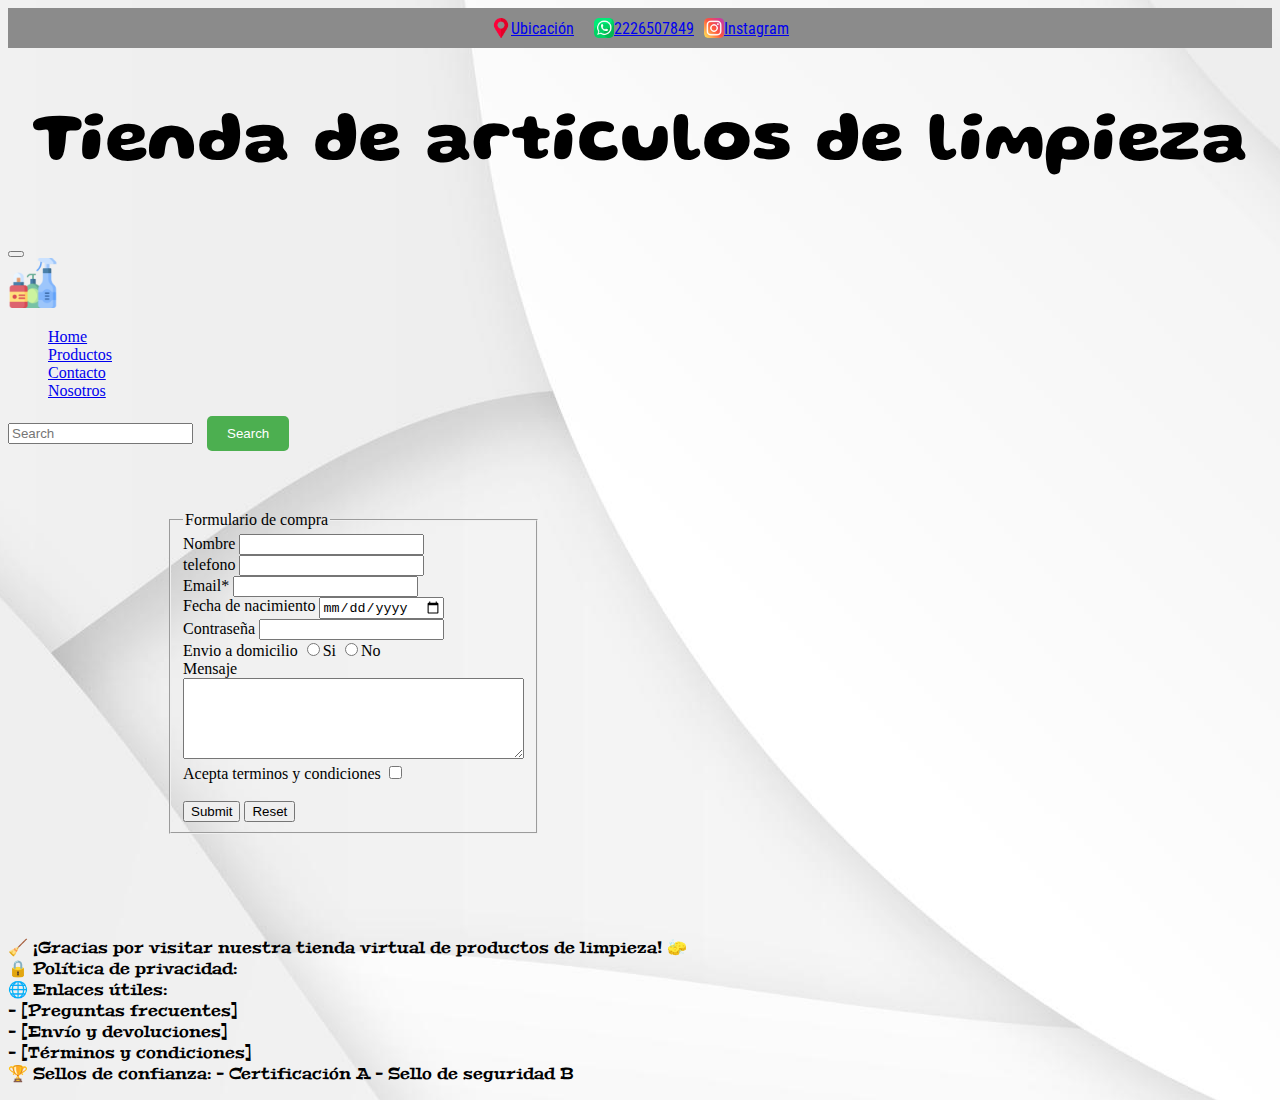
==== pages/contacto.html @ 94085510 "articulosDeLimpieza" ====
<!DOCTYPE html>
<html lang="es">

<head>
    <meta charset="UTF-8">
    <meta name="viewport" content="width=device-width, initial-scale=1.0">
    <link rel="stylesheet" href="../CSS/style.css">
    <link rel="icon" href="../assets/imagenes/limpieza.png">
    <link href="https://cdn.jsdelivr.net/npm/bootstrap@5.3.2/dist/css/bootstrap.min.css" rel="stylesheet"
        integrity="sha384-T3c6CoIi6uLrA9TneNEoa7RxnatzjcDSCmG1MXxSR1GAsXEV/Dwwykc2MPK8M2HN" crossorigin="anonymous">
    <title>articulos de limpieza</title>
</head>

<body>
    <nav>
        <div class="banner-banner">
            <div>
                <a href="https://www.google.com.ar/maps/place/Plaza+principal+San+Miguel+del+monte/@-35.4414594,-58.7975799,15z/data=!4m6!3m5!1s0x95bd6916547d6b31:0x97c9165fe00827f5!8m2!3d-35.4410344!4d-58.8035117!16s%2Fg%2F11c3kmj33d?entry=ttu"
                    class="banner-superior"><img src="../assets/imagenes/marcador-de-posicion.png" alt=""
                        width="20px">Ubicación</a>
            </div>
            <div class="banner">
                <a href="https://wa.me/5492226507849" class="banner-superior"><img src="../assets/imagenes/whatsapp.png"
                        alt="" width="20px">2226507849</a>
            </div>
            <div>
                <a href="https://www.instagram.com/yoeavaca/" class="banner-superior"><img
                        src="../assets/imagenes/instagram.png" alt="" width="20px">Instagram</a>
            </div>
        </div>
    </nav>

    <br>

    <header>
        <h1 class="titulo">Tienda de articulos de limpieza</h1>

    </header>

    <br>

    <nav class="navbar navbar-expand-lg bg-body-tertiary">
        <div class="container-fluid">
            <button class="navbar-toggler" type="button" data-bs-toggle="collapse" data-bs-target="#navbarTogglerDemo01"
                aria-controls="navbarTogglerDemo01" aria-expanded="false" aria-label="Toggle navigation">
                <span class="navbar-toggler-icon"></span>
            </button>
            <div class="collapse navbar-collapse" id="navbarTogglerDemo01">
                <a class="navbar-brand" href="./index.html"><img src="../assets/imagenes/limpieza.png" width="50px" alt=""></a>
                <ul class="navbar-nav me-auto mb-2 mb-lg-0">
                    <li class="nav-item">
                        <a class="nav-link active" aria-current="page" href="../index.html">Home</a>
                    </li>
                    <li class="nav-item">
                        <a class="nav-link active" aria-current="page" href="./productos.html">Productos</a>
                    </li>
                    <li class="nav-item">
                        <a class="nav-link active" aria-current="page" href="./contacto.html">Contacto</a>
                    </li>
                    <li class="nav-item">
                        <a class="nav-link active" aria-current="page" href="./nosotros.html">Nosotros</a>
                    </li>
                </ul>
                <form class="d-flex" role="search">
                    <input class="form-control me-2" type="search" placeholder="Search" aria-label="Search">
                    <button class="btn btn-outline-success" type="submit">Search</button>
                </form>
            </div>
        </div>
    </nav>
    <section class="contactoContent">
        <form class="formularioContent">
            <fieldset>
                <legend>Formulario de compra</legend>

                <label for="nombre">Nombre</label>
                <input for="text" name="nombre">
                <br>
                <label for="tel">telefono</label>
                <input for="numbre" name="tel" id="tel">
                <br>
                <label for="mail">Email*</label>
                <input for="email" name="mail" id="email" required>
                <br>
                <label for="">Fecha de nacimiento</label>
                <input type="date">
                <br>
                <label for="">Contraseña</label>
                <input type="password">
                <br>
                <label for="">Envio a domicilio</label>
                <input type="radio">Si
                <input type="radio">No
                <br>
                <label for="">Mensaje</label>
                <textarea name="" id="" cols="40" rows="5"></textarea>
                <br>
                <div>
                    Acepta terminos y condiciones
                    <input type="checkbox">
                </div>
                <br>
                <input type="submit" id="enviar">
                <input type="reset" id="restablecer">
            </fieldset>
        </form>
        <br>
        <div>
            <iframe src="https://www.google.com/maps/embed?pb=!1m14!1m8!1m3!1d13002.154203697575!2d-58.7975799!3d-35.4414594!3m2!1i1024!2i768!4f13.1!3m3!1m2!1s0x95bd6916547d6b31%3A0x97c9165fe00827f5!2sPlaza%20principal%20San%20Miguel%20del%20monte!5e0!3m2!1ses-419!2sar!4v1696785742140!5m2!1ses-419!2sar" width="450" height="400" style="border:0;" allowfullscreen="" loading="lazy" referrerpolicy="no-referrer-when-downgrade"></iframe>
        </div>
    </section>

    <aside class="pie-de-pagina">
        <p>🧹 ¡Gracias por visitar nuestra tienda virtual de productos de limpieza! 🧽
            <br>
            🔒 Política de privacidad:
            <br>
            🌐 Enlaces útiles:
            <br>
            - [Preguntas frecuentes]
            <br>
            - [Envío y devoluciones]
            <br>
            - [Términos y condiciones]
            <br>
            🏆 Sellos de confianza:
            - Certificación A
            - Sello de seguridad B
        </p>
    </aside>
    <footer>

    </footer>
</body>

</html>
---- CSS/style.css ----
@import url('https://fonts.googleapis.com/css2?family=Gluten:wght@300;800&family=Hanalei+Fill&family=Holtwood+One+SC&family=Peralta&family=Roboto+Condensed&family=Rubik+80s+Fade&family=Rubik+Storm&family=Shantell+Sans:wght@300&display=swap');

body {
    background-image: url(../assets/imagenes/fondo/4857721.jpg);
    background-position: center;
}

.titulo {
    font-family: 'Shantell Sans';
    color: black;
    font-family: 'Gluten';
    display: flex;
    flex-direction: column;
    justify-content: center;
    align-items: center;
    font-size: 70px;
}

.botones {
    display: flex;
    align-items: baseline;
    flex-direction: center;
    justify-content: center;
    margin: 10px;
    margin-block-end: 30px;
}

.botonHead {
    border: 1px solid #2e518b;
    padding: 10px;
    background-color: #2e518b;
    color: #ffffff;
    text-decoration: none;
    text-transform: uppercase;
    font-family: 'Helvetica', sans-serif;
    border-radius: 50px;
    margin: 5px;
}

nav ul {
    list-style-type: none;
    align-items: center;
}

.search-bar {
    display: flex;
    align-items: center;
    justify-content: center;
    margin-block-end: 20px;
}

input[type="text"] {
    padding: 10px;
    border: 1px solid #ccc;
    border-radius: 5px;
    font-size: 16px;
}

button[type="submit"] {
    background-color: #4CAF50;
    color: white;
    padding: 10px 20px;
    border: none;
    border-radius: 5px;
    margin-left: 10px;
    cursor: pointer;
}

button[type="submit"]:hover {
    background-color: #45a049;
}

.product-container {
    height: 300px;
    overflow-y: scroll;
    margin: 0;
    padding: 5px;
}

.product {
    padding: 10px;
    margin-bottom: 10px;
    background-color: #f1f1f1;
}

.banner {
    color: #45a049;
    width: 100px;
    margin-right: 10px;
}

.banner-banner {
    background-color: #8b8b8b;
    display: flex;
    justify-content: center;
    align-items: center;
    height: 40px;
}

.pie-de-pagina {
    font-family: 'Peralta', serif;
}

.banner-superior {
    display: flex;
    align-items: center;
    margin: 10px;
    font-family: 'Roboto Condensed', sans-serif;
}

.formularioContent {
    height: 350px;
    width: 100px;
    padding: 10px;
    margin: 50px;
}

.contactoContent {
    display: flex;
    align-items: center;  
    justify-content: space-around;
}

/* slider */
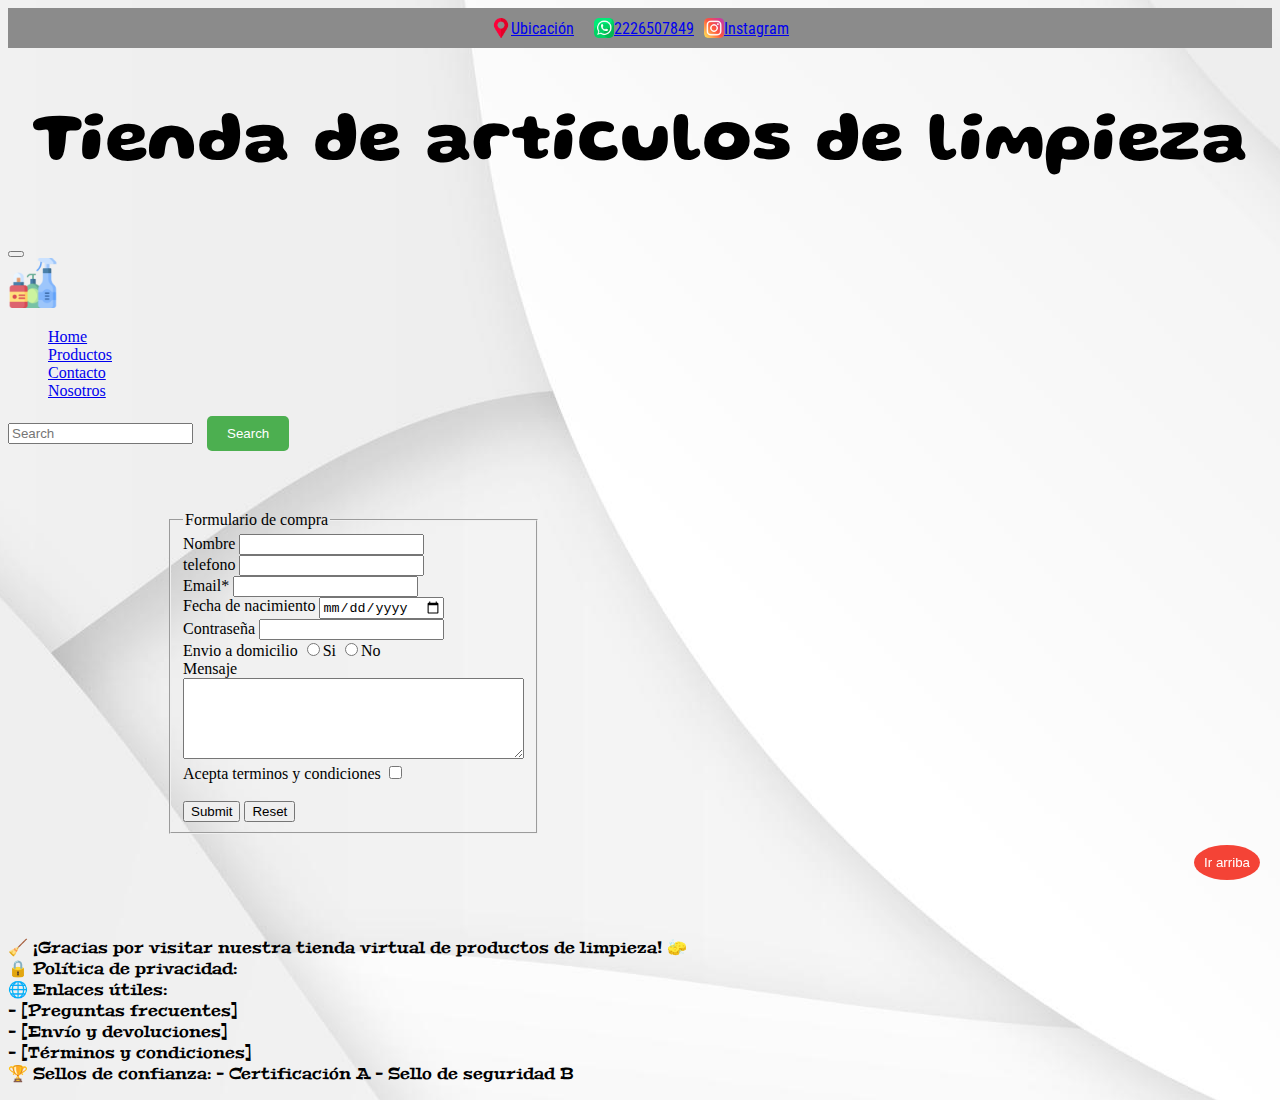
==== commit be146e01: "boton arriba" ====
--- a/pages/contacto.html
+++ b/pages/contacto.html
@@ -12,6 +12,7 @@
 </head>
 
 <body>
+    <button class="floating-button" onclick="scrollToTop()">Ir arriba</button>
     <nav>
         <div class="banner-banner">
             <div>
@@ -131,6 +132,7 @@
     <footer>
 
     </footer>
+    <script src="../js/limpieza.js"></script>
 </body>
 
 </html>--- a/CSS/style.css
+++ b/CSS/style.css
@@ -121,5 +121,22 @@
     justify-content: space-around;
 }
 
-/* slider */
+/* boton flotante */
 
+.floating-button {
+    position: fixed;
+    bottom: 20px;
+    right: 20px;
+    z-index: 9999;
+    padding: 10px;
+    background-color: #f44336;
+    color: white;
+    border: none;
+    border-radius: 50%;
+    cursor: pointer;
+}
+
+.floating-button:hover {
+    background-color: #d32f2f;
+}
+
